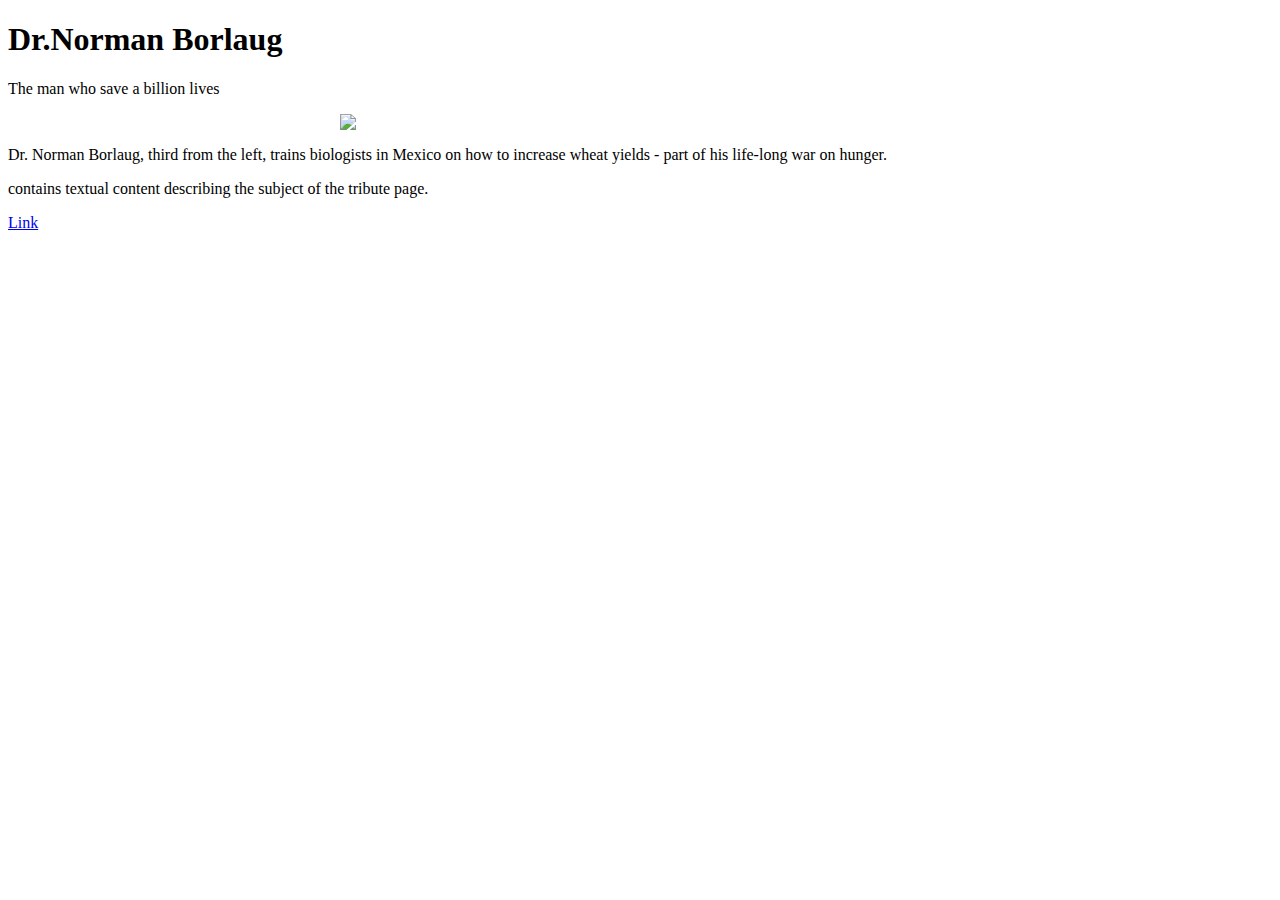
==== index.html @ 4c3a60d5 "add information about Dr.Norman and a link" ====
<!DOCTYPE html>
<html lang="en">
<head>
    <meta charset="UTF-8">
    <meta name="viewport" content="width=device-width, initial-scale=1.0">
    <link rel="stylesheet" href="style.css">
    <title>Dr.Norman</title>
</head>
<body>
    <main id="main">

        <div id="title">
            <h1>Dr.Norman Borlaug</h1>
            <p>The man who save a billion lives </p>
        </div>

        <div id="img-div">
            <img id="image" src="firstProject.jpg">
               <div id="img-caption">
                 <p>Dr. Norman Borlaug, third from the left, 
                 trains biologists in Mexico on how to
                 increase wheat yields - part of his
                 life-long war on hunger. </p>
             </div>
             
        <p id="tribute-info">
            contains textual content describing the subject of the tribute page.
        </p>
        <a href="#" id="reibute-link" target="_blank">Link</a>

    </main>
</body>
</html>
---- style.css ----
img {
    width: 80%;
    display: block;
    max-width: 600px;
    margin: auto;
}
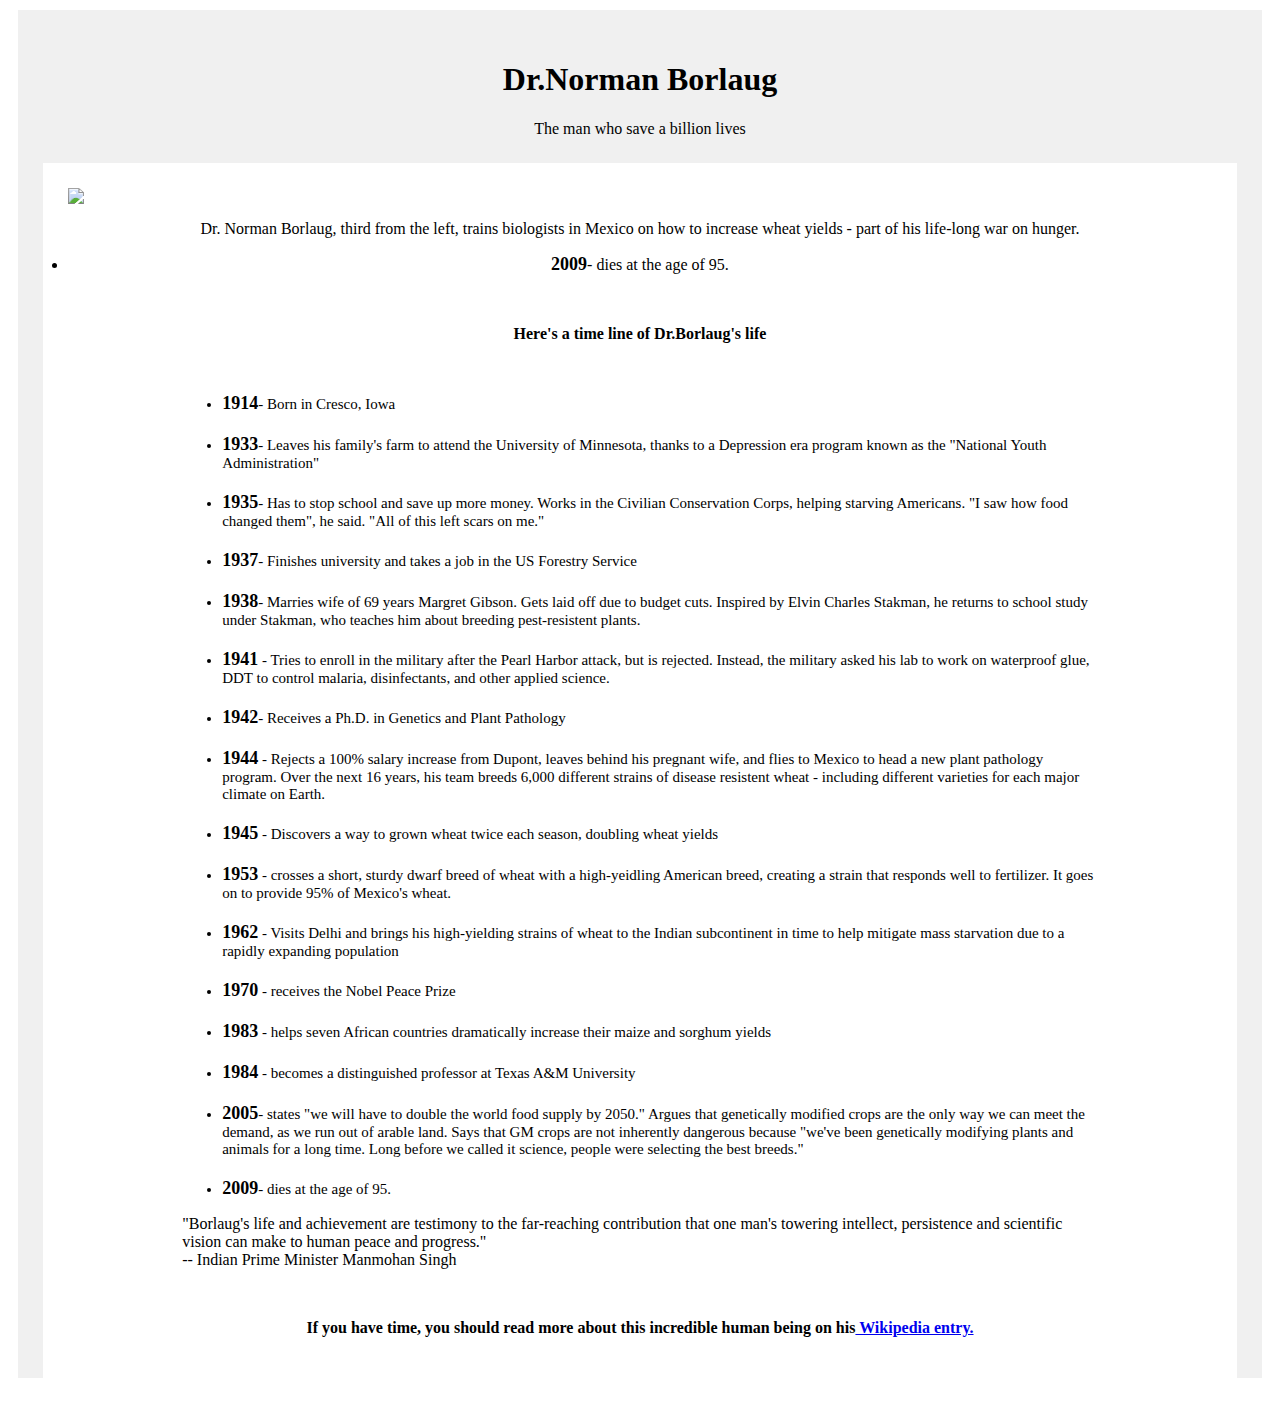
==== commit 3be49b92: "add script link" ====
--- a/index.html
+++ b/index.html
@@ -22,12 +22,45 @@
                  increase wheat yields - part of his
                  life-long war on hunger. </p>
              </div>
-             
-        <p id="tribute-info">
-            contains textual content describing the subject of the tribute page.
-        </p>
-        <a href="#" id="reibute-link" target="_blank">Link</a>
+             <li><span class="year">2009</span>- dies at the age of 95.</li>
 
+             <div id="tribute-info">
+                <h4 id="info-title">Here's a time line of Dr.Borlaug's life</h4>
+                <ul>
+                    <li><span class="year">1914</span>- Born in Cresco, Iowa</li>
+                    <li><span class="year">1933</span>- Leaves his family's farm to attend the University of Minnesota, thanks to a Depression era program known as the "National Youth Administration" </li>
+                    <li><span class="year">1935</span>- Has to stop school and save up more money. Works in the Civilian Conservation Corps, helping starving Americans. "I saw how food changed them", he said. "All of this left scars on me." </li>
+                    <li><span class="year">1937</span>- Finishes university and takes a job in the US Forestry Service </li>
+                    <li><span class="year">1938</span>- Marries wife of 69 years Margret Gibson. Gets laid off due to budget cuts. Inspired by Elvin Charles Stakman, he returns to school study under Stakman, who teaches him about breeding pest-resistent plants. </li>
+                    <li><span class="year">1941</span> - Tries to enroll in the military after the Pearl Harbor attack, but is rejected. Instead, the military asked his lab to work on waterproof glue, DDT to control malaria, disinfectants, and other applied science. </li>
+                    <li><span class="year">1942</span>- Receives a Ph.D. in Genetics and Plant Pathology </li>
+                    <li><span class="year">1944</span> - Rejects a 100% salary increase from Dupont, leaves behind his pregnant wife, and flies to Mexico to head a new plant pathology program. Over the next 16 years, his team breeds 6,000 different strains of disease resistent wheat - including different varieties for each major climate on Earth. </li>
+                    <li><span class="year">1945</span> - Discovers a way to grown wheat twice each season, doubling wheat yields </li>
+                    <li><span class="year">1953</span> - crosses a short, sturdy dwarf breed of wheat with a high-yeidling American breed, creating a strain that responds well to fertilizer. It goes on to provide 95% of Mexico's wheat. </li>
+                    <li><span class="year">1962</span> - Visits Delhi and brings his high-yielding strains of wheat to the Indian subcontinent in time to help mitigate mass starvation due to a rapidly expanding population </li>
+                    <li><span class="year">1970</span> - receives the Nobel Peace Prize</li>
+                    <li><span class="year">1983</span> - helps seven African countries dramatically increase their maize and sorghum yields </li>
+                    <li><span class="year">1984</span> - becomes a distinguished professor at Texas A&M University </li>
+                    <li><span class="year">2005</span>- states "we will have to double the world food supply by 2050." Argues that genetically modified crops are the only way we can meet the demand, as we run out of arable land. Says that GM crops are not inherently dangerous because "we've been genetically modifying plants and animals for a long time. Long before we called it science, people were selecting the best breeds." </li>
+                    <li><span class="year">2009</span>- dies at the age of 95.</li>
+            
+                </ul>
+    
+                <p id="#"> "Borlaug's life and achievement are 
+                testimony to the far-reaching contribution that 
+                one man's towering intellect, persistence and 
+                scientific vision can make to human peace and 
+                progress." </br>
+                    
+                -- Indian Prime Minister Manmohan Singh
+            </p>
+    
+            <p class="link-pragraph">
+                If you have time, you should read more about
+                 this incredible human being on his<a href="http://www.Wikipedia.com" target="_blank" id="tribute-link"> Wikipedia entry. </a>
+            </p>
+            
+            </div>
     </main>
 </body>
 </html>--- a/style.css
+++ b/style.css
@@ -1,6 +1,69 @@
-img {
-    width: 80%;
-    display: block;
-    max-width: 600px;
-    margin: auto;
+
+
+#main{
+    background:rgb(240, 240, 240);
+    margin-top:30px;
+    margin:10px;
+   
+}
+
+
+#title{
+    text-align:center;
+    padding-top:30px;
+}
+
+#img-div{
+    width:92%;
+    height:100%;
+    padding:2%;
+    margin:2%;
+    background:white;
+    text-align:center;
+}
+
+#img-div #image{
+    width:100%;
+    max-width:1200px;
+    display:block;
+    margin:0 auto;
+    
+}
+
+#info-title{
+    text-align: center;
+    margin:50px;
+}
+
+#tribute-info ul li{
+   margin-top:20px;
+    font-size:15px;
+  
+}
+
+#tribute-info {
+    display:block;
+    margin-left:10%;
+    margin-right:10%;
+    text-align: left;
+}
+
+
+.year{
+    font-size: large;
+    font-weight: 600;
+}
+
+.link-pragraph{
+    text-align:center;
+    font-weight: bolder;
+    margin-top:50px;
+}
+
+
+@media only screen and (min-width:300px) and (max-width:600px){
+    #tribute-info{
+        margin-left:10%;
+        margin-right:10%;
+    }
 }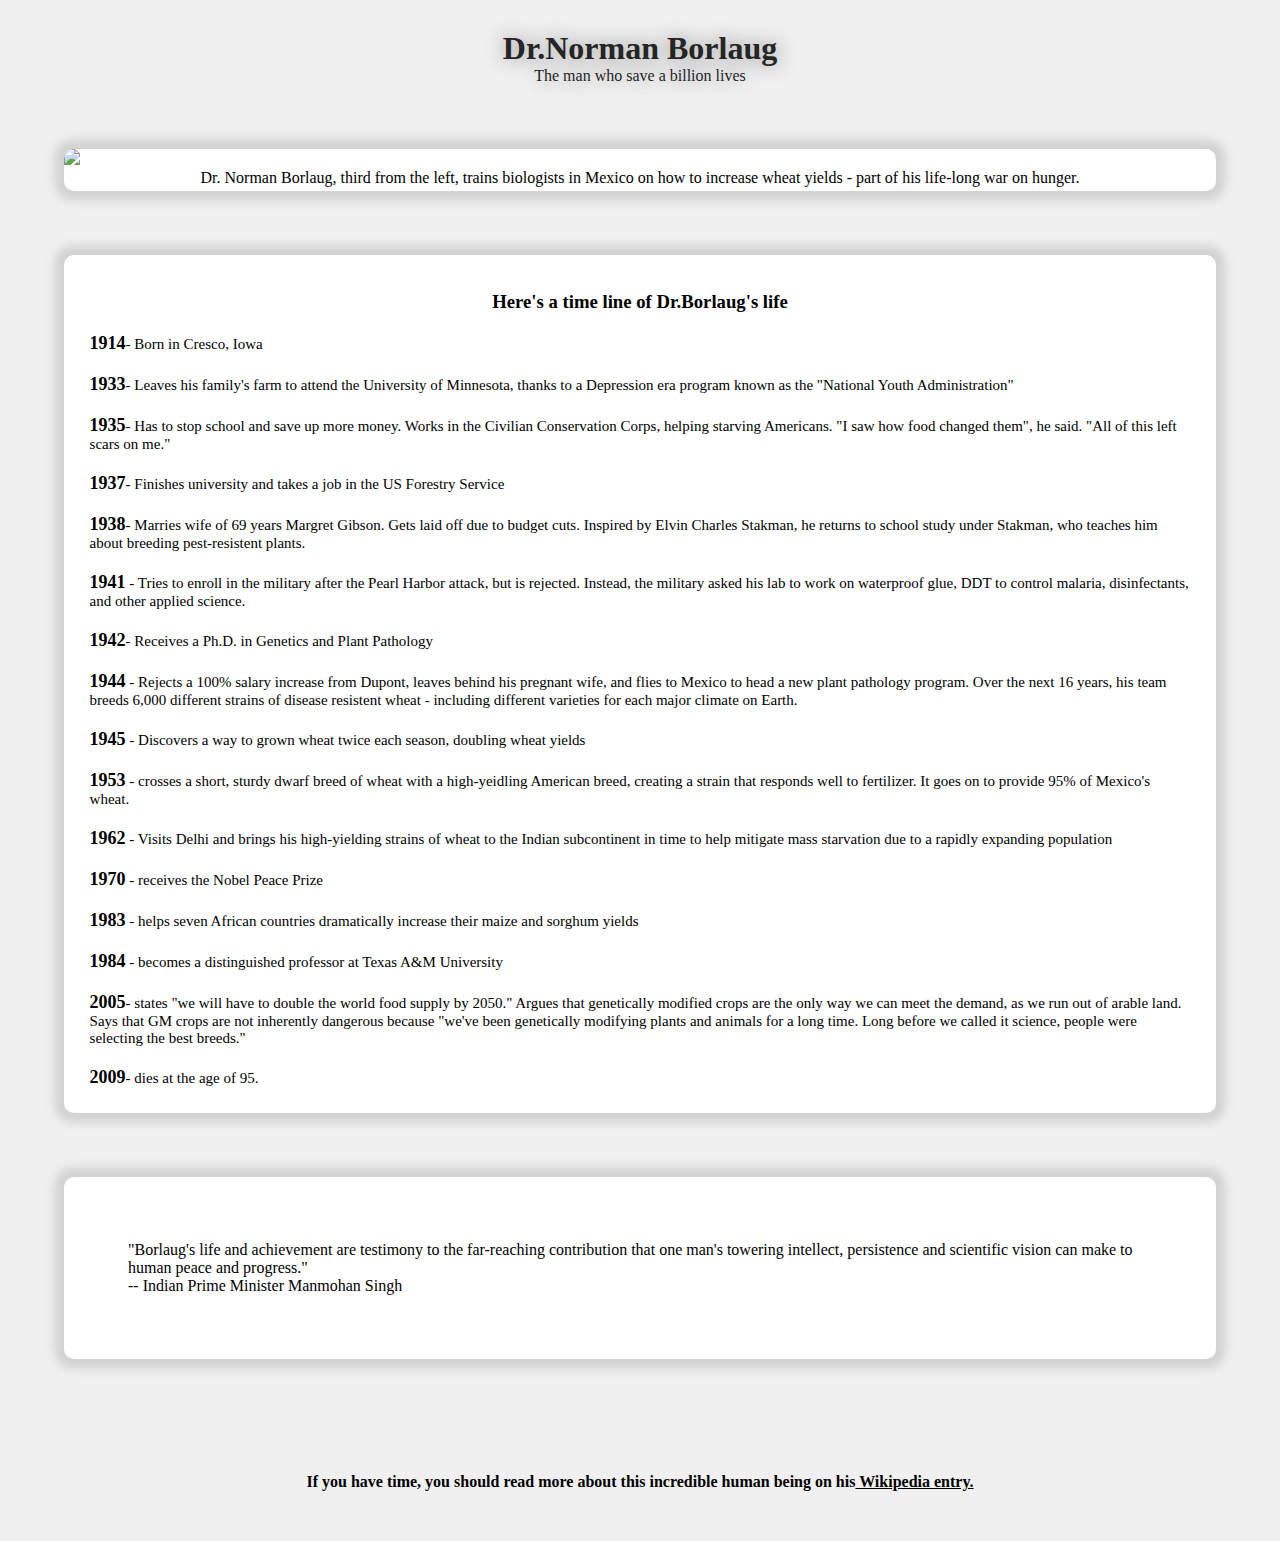
==== commit 255d58c7: "separate each section in a different part and add shadow" ====
--- a/index.html
+++ b/index.html
@@ -15,17 +15,17 @@
         </div>
 
         <div id="img-div">
-            <img id="image" src="firstProject.jpg">
+            <img id="image" src="https://images.squarespace-cdn.com/content/v1/5256f6e4e4b086e2b62842e2/1421589861526-NLMVFC4TD9JMJI8CMFQ7/[base64]/image-asset.jpeg?format=750w">
                <div id="img-caption">
                  <p>Dr. Norman Borlaug, third from the left, 
                  trains biologists in Mexico on how to
                  increase wheat yields - part of his
                  life-long war on hunger. </p>
              </div>
-             <li><span class="year">2009</span>- dies at the age of 95.</li>
+            </div>
 
              <div id="tribute-info">
-                <h4 id="info-title">Here's a time line of Dr.Borlaug's life</h4>
+                <h3 id="info-title">Here's a time line of Dr.Borlaug's life</h3>
                 <ul>
                     <li><span class="year">1914</span>- Born in Cresco, Iowa</li>
                     <li><span class="year">1933</span>- Leaves his family's farm to attend the University of Minnesota, thanks to a Depression era program known as the "National Youth Administration" </li>
@@ -45,8 +45,9 @@
                     <li><span class="year">2009</span>- dies at the age of 95.</li>
             
                 </ul>
-    
-                <p id="#"> "Borlaug's life and achievement are 
+            </div>
+            
+            <p id="quote"> "Borlaug's life and achievement are 
                 testimony to the far-reaching contribution that 
                 one man's towering intellect, persistence and 
                 scientific vision can make to human peace and 
@@ -60,7 +61,6 @@
                  this incredible human being on his<a href="http://www.Wikipedia.com" target="_blank" id="tribute-link"> Wikipedia entry. </a>
             </p>
             
-            </div>
     </main>
 </body>
 </html>--- a/style.css
+++ b/style.css
@@ -1,25 +1,31 @@
 
+* {
+    margin: 0px;
+    padding: 0px;
+}
 
 #main{
     background:rgb(240, 240, 240);
     margin-top:30px;
-    margin:10px;
-   
+    margin:0px; 
 }
 
 
 #title{
     text-align:center;
+    color: #252525;
+    text-shadow: 0px 0px 20px gray;
     padding-top:30px;
 }
 
 #img-div{
-    width:92%;
+    width:90%;
     height:100%;
-    padding:2%;
-    margin:2%;
+    margin:5%;
     background:white;
     text-align:center;
+    box-shadow: 0px 0px 10px 10px lightgray;
+    border-radius: 10px;
 }
 
 #img-div #image{
@@ -27,25 +33,43 @@
     max-width:1200px;
     display:block;
     margin:0 auto;
-    
+    border-radius: 10px 10px 0px 0px;
+}
+
+#img-div #img-caption {
+    padding: 4px;
 }
 
 #info-title{
     text-align: center;
-    margin:50px;
+    margin:10px;
 }
 
 #tribute-info ul li{
    margin-top:20px;
     font-size:15px;
-  
+    list-style-type: none; /* add better style for years */
 }
 
 #tribute-info {
+    background-color: white;
+    width: 86%;
+    margin-left: 5%;
+    padding: 2%;
     display:block;
-    margin-left:10%;
-    margin-right:10%;
     text-align: left;
+    border-radius: 10px;
+    box-shadow: 0px 0px 10px 10px lightgray;
+}
+
+#quote {
+    width: 80%;
+    margin: 5%;
+    padding: 5%;
+    background-color: white;
+    display: block;
+    border-radius: 10px;
+    box-shadow: 0px 0px 10px 10px lightgray;
 }
 
 
@@ -57,7 +81,12 @@
 .link-pragraph{
     text-align:center;
     font-weight: bolder;
-    margin-top:50px;
+    padding:50px;
+}
+
+.link-pragraph a {
+    color: black;
+    font-weight: bolder;
 }
 
 
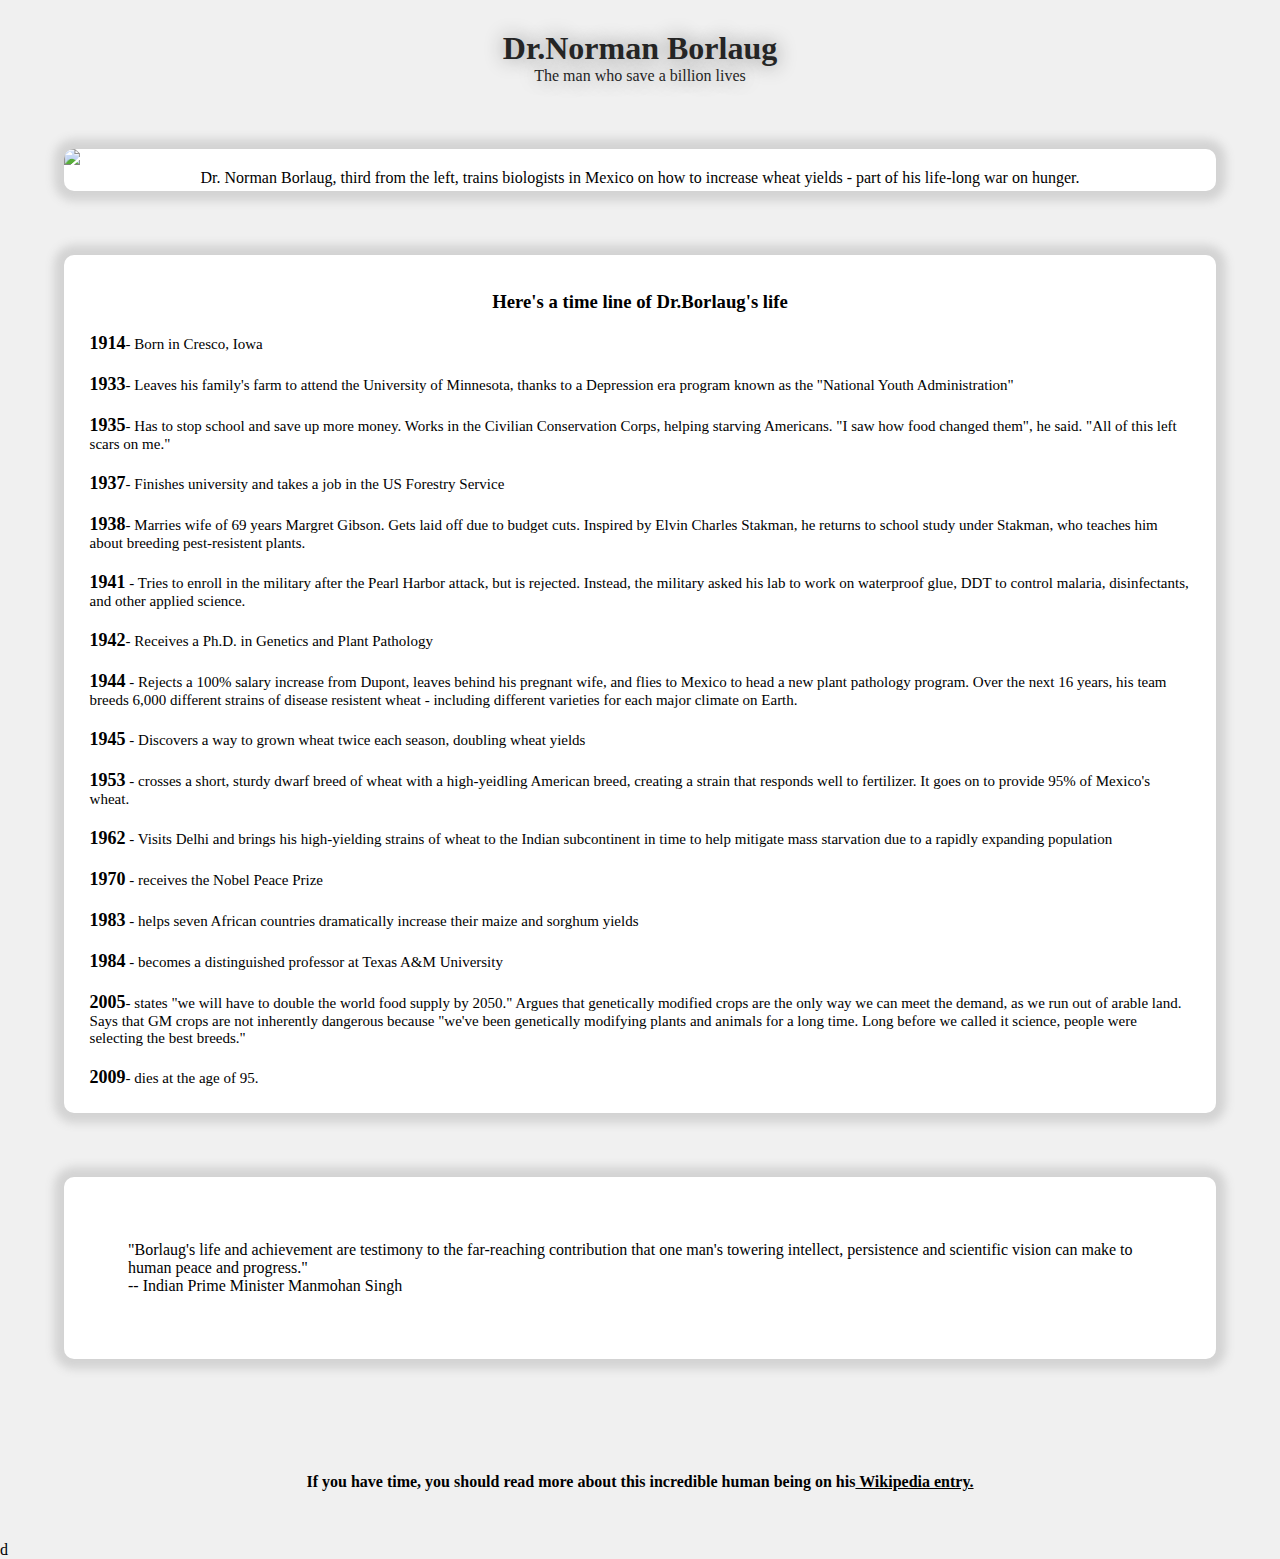
==== commit 1db11c25: "add script source" ====
--- a/index.html
+++ b/index.html
@@ -60,7 +60,7 @@
                 If you have time, you should read more about
                  this incredible human being on his<a href="http://www.Wikipedia.com" target="_blank" id="tribute-link"> Wikipedia entry. </a>
             </p>
-            
+            d
     </main>
 </body>
 </html>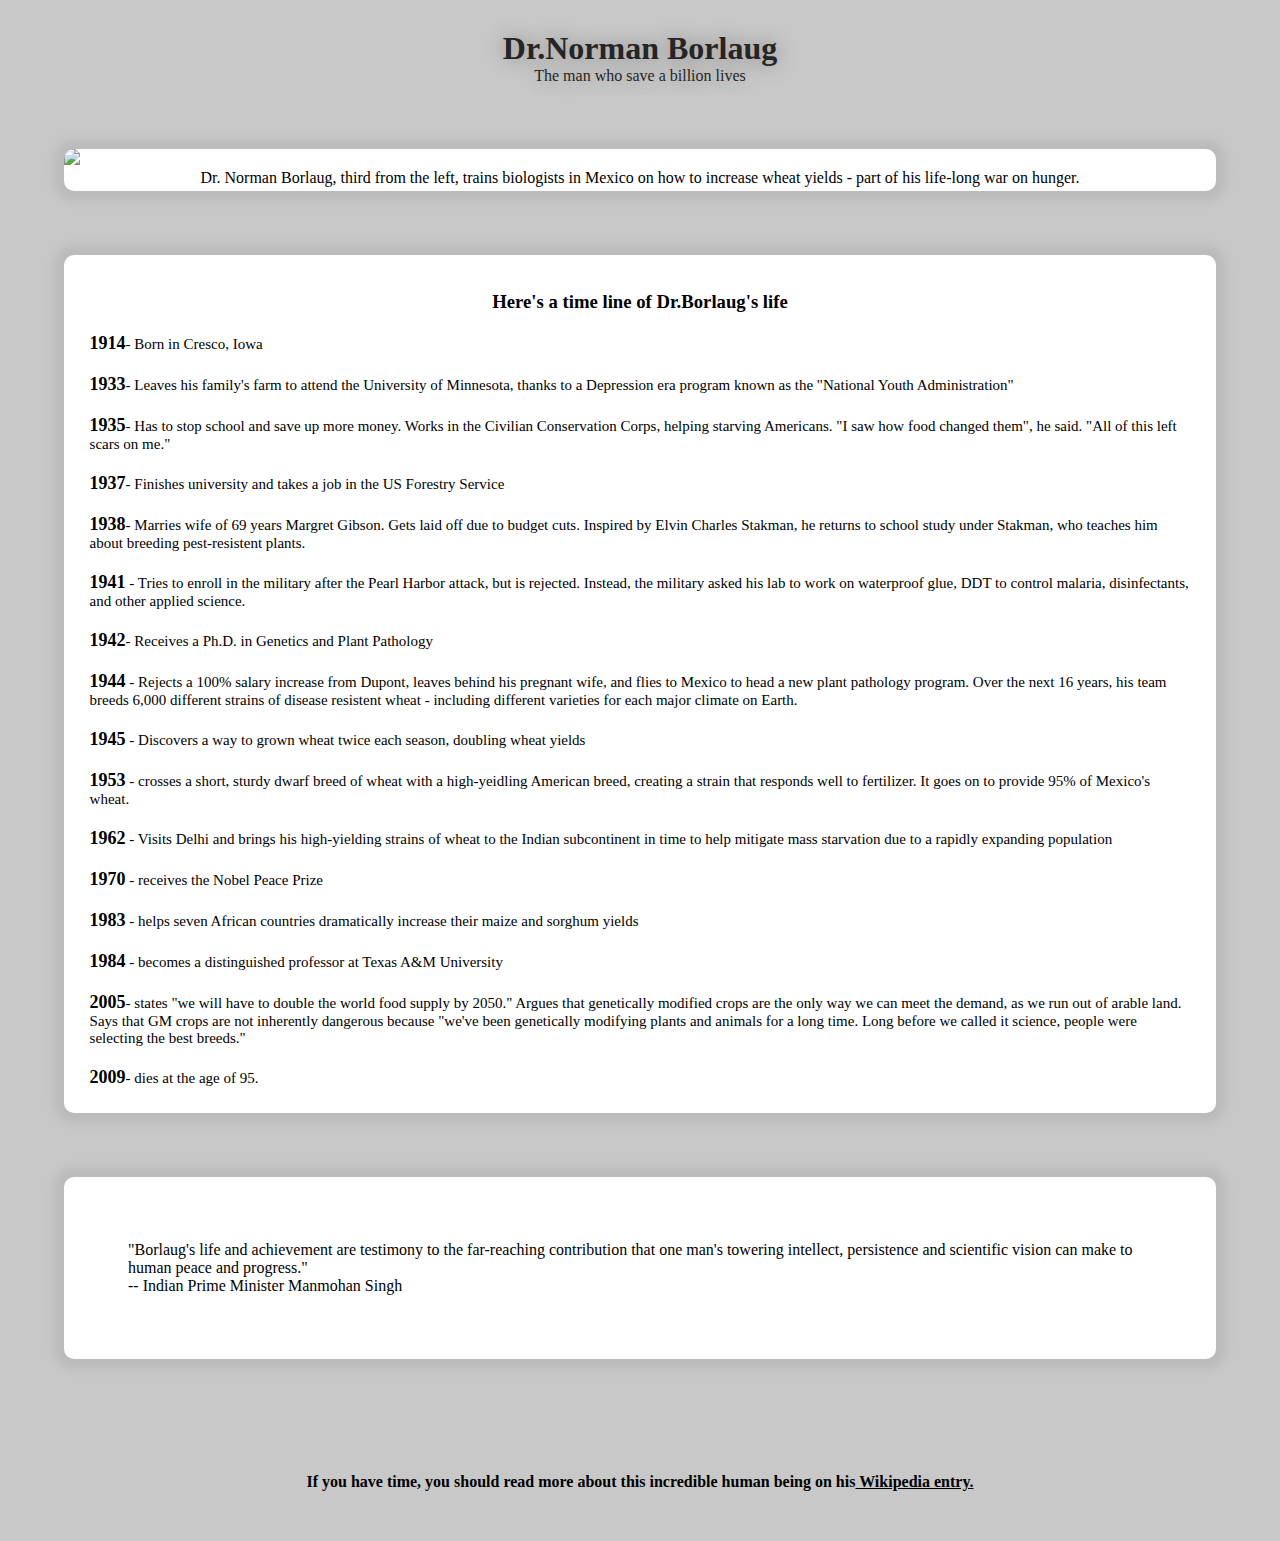
==== commit 40584900: "deleted d and added script link for test" ====
--- a/index.html
+++ b/index.html
@@ -60,7 +60,9 @@
                 If you have time, you should read more about
                  this incredible human being on his<a href="http://www.Wikipedia.com" target="_blank" id="tribute-link"> Wikipedia entry. </a>
             </p>
-            d
+            
     </main>
+
+    <script src="https://cdn.freecodecamp.org/testable-projects-fcc/v1/bundle.js"></script>
 </body>
 </html>--- a/style.css
+++ b/style.css
@@ -5,7 +5,7 @@
 }
 
 #main{
-    background:rgb(240, 240, 240);
+    background:rgb(200, 200, 200);
     margin-top:30px;
     margin:0px; 
 }
@@ -24,7 +24,7 @@
     margin:5%;
     background:white;
     text-align:center;
-    box-shadow: 0px 0px 10px 10px lightgray;
+    box-shadow: 0px 0px 10px 10px #bbbbbb;
     border-radius: 10px;
 }
 
@@ -59,7 +59,7 @@
     display:block;
     text-align: left;
     border-radius: 10px;
-    box-shadow: 0px 0px 10px 10px lightgray;
+    box-shadow: 0px 0px 10px 10px #bbbbbb;
 }
 
 #quote {
@@ -69,7 +69,7 @@
     background-color: white;
     display: block;
     border-radius: 10px;
-    box-shadow: 0px 0px 10px 10px lightgray;
+    box-shadow: 0px 0px 10px 10px #bbbbbb;
 }
 
 
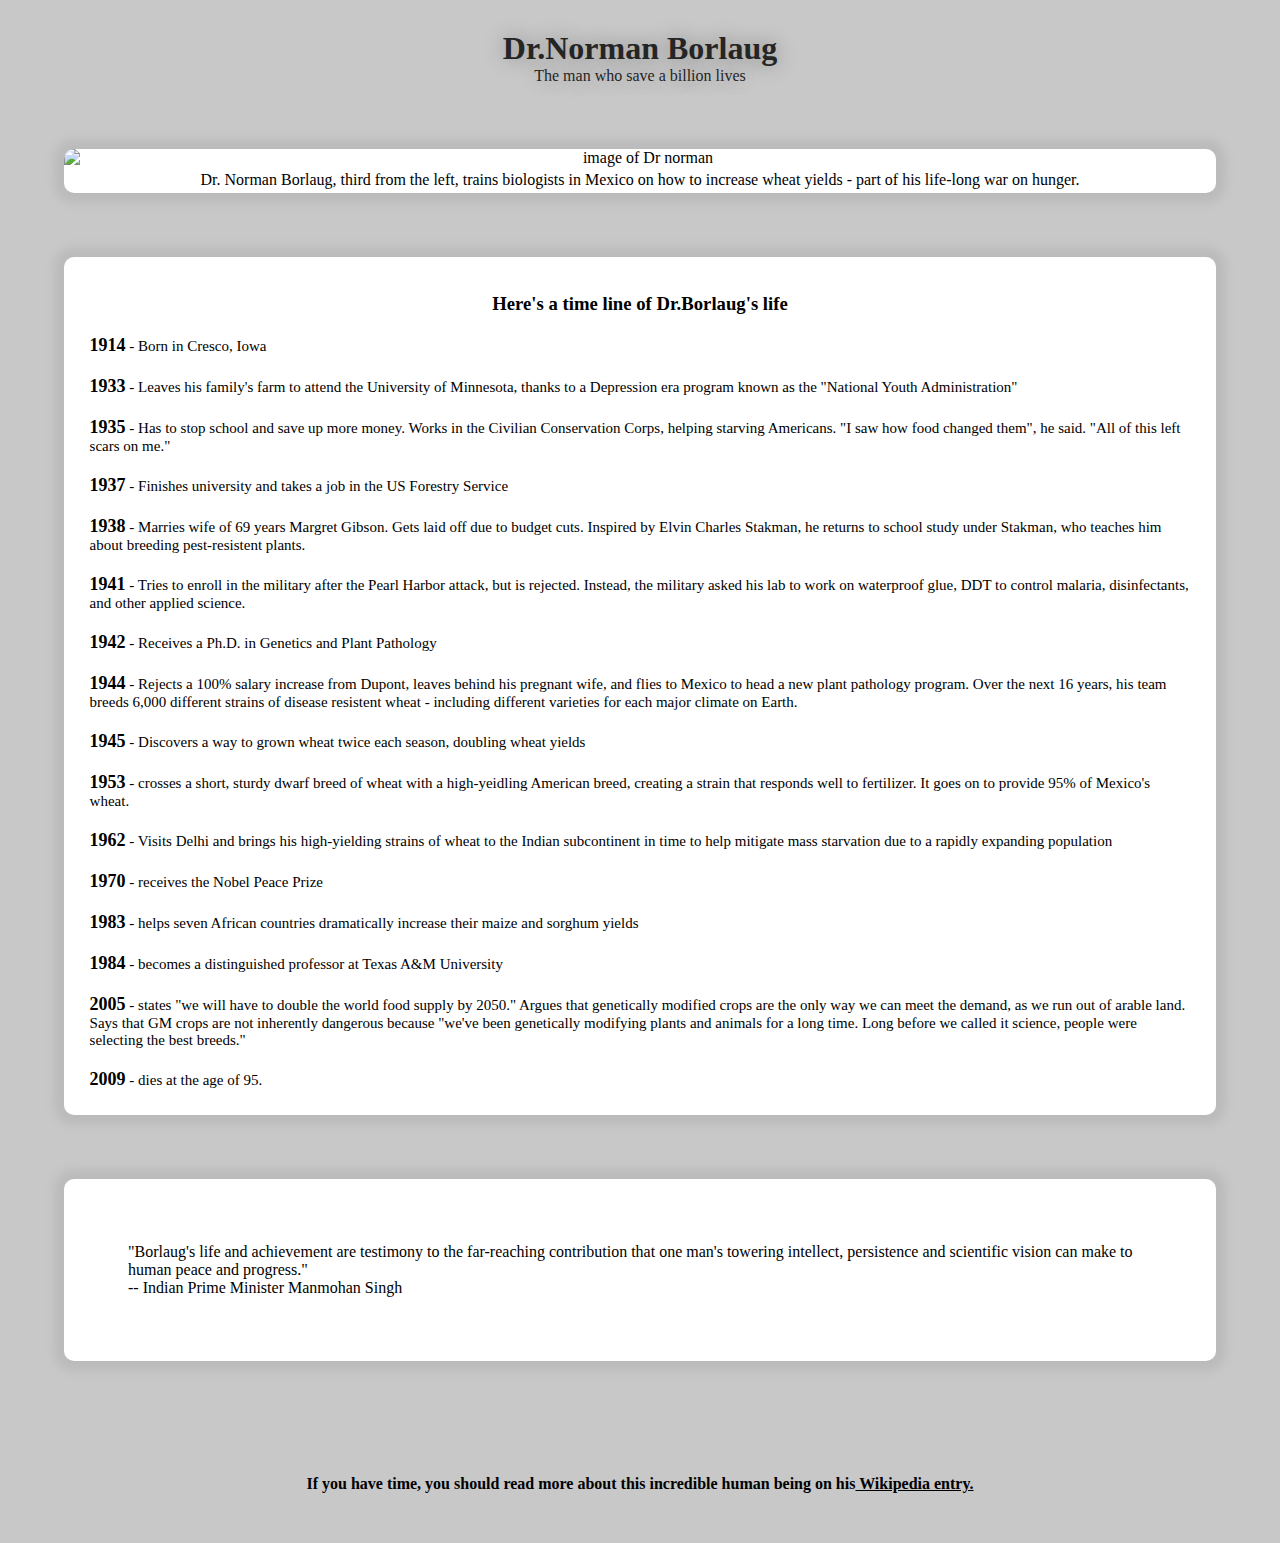
==== commit f3418ece: "Merge 277370c129e929e9f1ae12289e40ed24ac84afc0 into ff04aa0b73acaefe29ae55d9abdcc3183b6226d5" ====
--- a/index.html
+++ b/index.html
@@ -15,7 +15,7 @@
         </div>
 
         <div id="img-div">
-            <img id="image" src="https://images.squarespace-cdn.com/content/v1/5256f6e4e4b086e2b62842e2/1421589861526-NLMVFC4TD9JMJI8CMFQ7/[base64]/image-asset.jpeg?format=750w">
+            <img id="image" src="https://images.squarespace-cdn.com/content/v1/5256f6e4e4b086e2b62842e2/1421589861526-NLMVFC4TD9JMJI8CMFQ7/[base64]/image-asset.jpeg?format=750w" alt="image of Dr norman">
                <div id="img-caption">
                  <p>Dr. Norman Borlaug, third from the left, 
                  trains biologists in Mexico on how to
@@ -27,13 +27,13 @@
              <div id="tribute-info">
                 <h3 id="info-title">Here's a time line of Dr.Borlaug's life</h3>
                 <ul>
-                    <li><span class="year">1914</span>- Born in Cresco, Iowa</li>
-                    <li><span class="year">1933</span>- Leaves his family's farm to attend the University of Minnesota, thanks to a Depression era program known as the "National Youth Administration" </li>
-                    <li><span class="year">1935</span>- Has to stop school and save up more money. Works in the Civilian Conservation Corps, helping starving Americans. "I saw how food changed them", he said. "All of this left scars on me." </li>
-                    <li><span class="year">1937</span>- Finishes university and takes a job in the US Forestry Service </li>
-                    <li><span class="year">1938</span>- Marries wife of 69 years Margret Gibson. Gets laid off due to budget cuts. Inspired by Elvin Charles Stakman, he returns to school study under Stakman, who teaches him about breeding pest-resistent plants. </li>
+                    <li><span class="year">1914</span> - Born in Cresco, Iowa</li>
+                    <li><span class="year">1933</span> - Leaves his family's farm to attend the University of Minnesota, thanks to a Depression era program known as the "National Youth Administration" </li>
+                    <li><span class="year">1935</span> - Has to stop school and save up more money. Works in the Civilian Conservation Corps, helping starving Americans. "I saw how food changed them", he said. "All of this left scars on me." </li>
+                    <li><span class="year">1937</span> - Finishes university and takes a job in the US Forestry Service </li>
+                    <li><span class="year">1938</span> - Marries wife of 69 years Margret Gibson. Gets laid off due to budget cuts. Inspired by Elvin Charles Stakman, he returns to school study under Stakman, who teaches him about breeding pest-resistent plants. </li>
                     <li><span class="year">1941</span> - Tries to enroll in the military after the Pearl Harbor attack, but is rejected. Instead, the military asked his lab to work on waterproof glue, DDT to control malaria, disinfectants, and other applied science. </li>
-                    <li><span class="year">1942</span>- Receives a Ph.D. in Genetics and Plant Pathology </li>
+                    <li><span class="year">1942</span> - Receives a Ph.D. in Genetics and Plant Pathology </li>
                     <li><span class="year">1944</span> - Rejects a 100% salary increase from Dupont, leaves behind his pregnant wife, and flies to Mexico to head a new plant pathology program. Over the next 16 years, his team breeds 6,000 different strains of disease resistent wheat - including different varieties for each major climate on Earth. </li>
                     <li><span class="year">1945</span> - Discovers a way to grown wheat twice each season, doubling wheat yields </li>
                     <li><span class="year">1953</span> - crosses a short, sturdy dwarf breed of wheat with a high-yeidling American breed, creating a strain that responds well to fertilizer. It goes on to provide 95% of Mexico's wheat. </li>
@@ -41,8 +41,8 @@
                     <li><span class="year">1970</span> - receives the Nobel Peace Prize</li>
                     <li><span class="year">1983</span> - helps seven African countries dramatically increase their maize and sorghum yields </li>
                     <li><span class="year">1984</span> - becomes a distinguished professor at Texas A&M University </li>
-                    <li><span class="year">2005</span>- states "we will have to double the world food supply by 2050." Argues that genetically modified crops are the only way we can meet the demand, as we run out of arable land. Says that GM crops are not inherently dangerous because "we've been genetically modifying plants and animals for a long time. Long before we called it science, people were selecting the best breeds." </li>
-                    <li><span class="year">2009</span>- dies at the age of 95.</li>
+                    <li><span class="year">2005</span> - states "we will have to double the world food supply by 2050." Argues that genetically modified crops are the only way we can meet the demand, as we run out of arable land. Says that GM crops are not inherently dangerous because "we've been genetically modifying plants and animals for a long time. Long before we called it science, people were selecting the best breeds." </li>
+                    <li><span class="year">2009</span> - dies at the age of 95.</li>
             
                 </ul>
             </div>
@@ -62,7 +62,5 @@
             </p>
             
     </main>
-
-    <script src="https://cdn.freecodecamp.org/testable-projects-fcc/v1/bundle.js"></script>
 </body>
-</html>+</html>
--- a/style.css
+++ b/style.css
@@ -72,7 +72,6 @@
     box-shadow: 0px 0px 10px 10px #bbbbbb;
 }
 
-
 .year{
     font-size: large;
     font-weight: 600;
@@ -87,12 +86,4 @@
 .link-pragraph a {
     color: black;
     font-weight: bolder;
-}
-
-
-@media only screen and (min-width:300px) and (max-width:600px){
-    #tribute-info{
-        margin-left:10%;
-        margin-right:10%;
-    }
 }